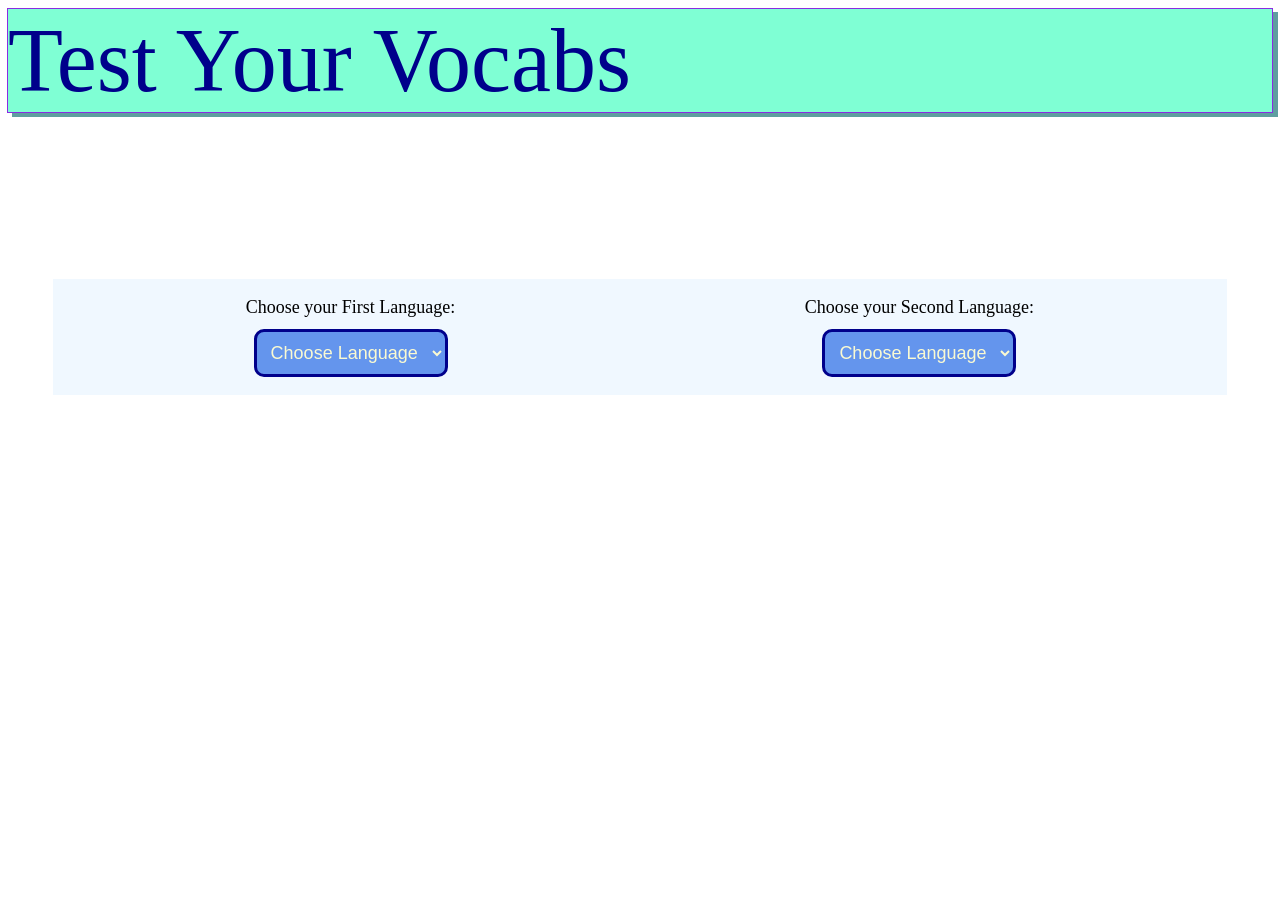
==== index.html @ 1a46ced8 "first commit" ====
<html>
    <head>
        <script src="words.js"></script>
        <script src="index.js"></script>
        <script src="variables.js"></script>
        <link rel="stylesheet" href="index.css"></link>
    </head>
    <body>
        <div id="main-container">
            <div id="header">
                Test Your Vocabs
            </div>
            <!-- <div id="info">
                Here you find info about your history
            </div> -->
            <div id="language">
                <div id="language-selector">
                    <label for="firstlanguage">Choose your First Language:</label>
                    <select id="firstlanguage" name="firstlanguage">
                        <option selected disabled hidden value="">Choose Language</option>
                    </select>
                </div>
                <div id="language-selector">
                    <label for="secondlanguage">Choose your Second Language:</label>
                    <select id="secondlanguage" name="secondlanguage">
                        <option selected disabled hidden value="">Choose Language</option>
                    </select>
                </div>
            </div>
            <div id="quiz">
                <div id="main-word" hidden></div>
                <div id="options">
                </div>
            </div>
        </div>
    </body>
</html>
---- index.css ----
#main-container{
    height: 100%;
    width: 100%;
    display: flex;
    justify-content: center;
    align-items: center;
    flex-direction: column;
}

#header{
    background-color: aquamarine;
    width: inherit;
    font-size: 10vmin;
    border: 1px solid blueviolet;
    box-shadow: 5px 4px cadetblue;
    color: darkblue;
}

#info{
    height: fit-content;
    margin: 2%;
    font-size: 4vmin;
    align-self: baseline;
    flex-direction: row;
}

#language{
    width: 90%;
    padding: 2vh;
    background: aliceblue;
    display: flex;
    justify-content: center;
    align-items: center;
    margin: auto;
    flex-direction: row;
    font-size: 2vmin;
}

#language-selector{
    display: flex;
    flex-direction: column;
    margin: auto;
}

#language label{
    margin-bottom: 5%;
    font-size: 2vmin;
}

#language select{
    font-size: 2vmin;
    background: cornflowerblue;
    border-radius: 10px;
    padding: 10px;
    color: lightgoldenrodyellow;
    border: 3px solid darkblue;
    cursor: pointer;
    width: fit-content;
    margin: auto;
}

#quiz{
    display: flex;
    flex-direction: row;
    margin: auto;
    justify-content: center;
    width: 90%;
    align-content: center;
}

#main-word{
    margin: auto; 
    font-size: 4vmin;
    border: 1px solid cadetblue;
    padding: 20px;
    background: lightblue;
    border-radius: 20px;  
    margin-right: 10%; 
    color: darkmagenta;
}

#options{
    margin: auto;
    display: flex;
    flex-direction: column;
    width: fit-content;
    margin-left: 10%;
}

#options button{
    font-size: 2vmin;
    padding: 20px;
    margin: auto;
    margin-bottom: 12%;
    width: -webkit-fill-available;;
    border-radius: 20px;
    outline: auto;
    white-space: nowrap;
    cursor: pointer;
}

#options button.true {
    background-color: green;
    color: white;
    border: 1px solid darkblue;
}

#options button.false{
    background-color: red;
    color: white;
    border: 1px solid darkblue;
}
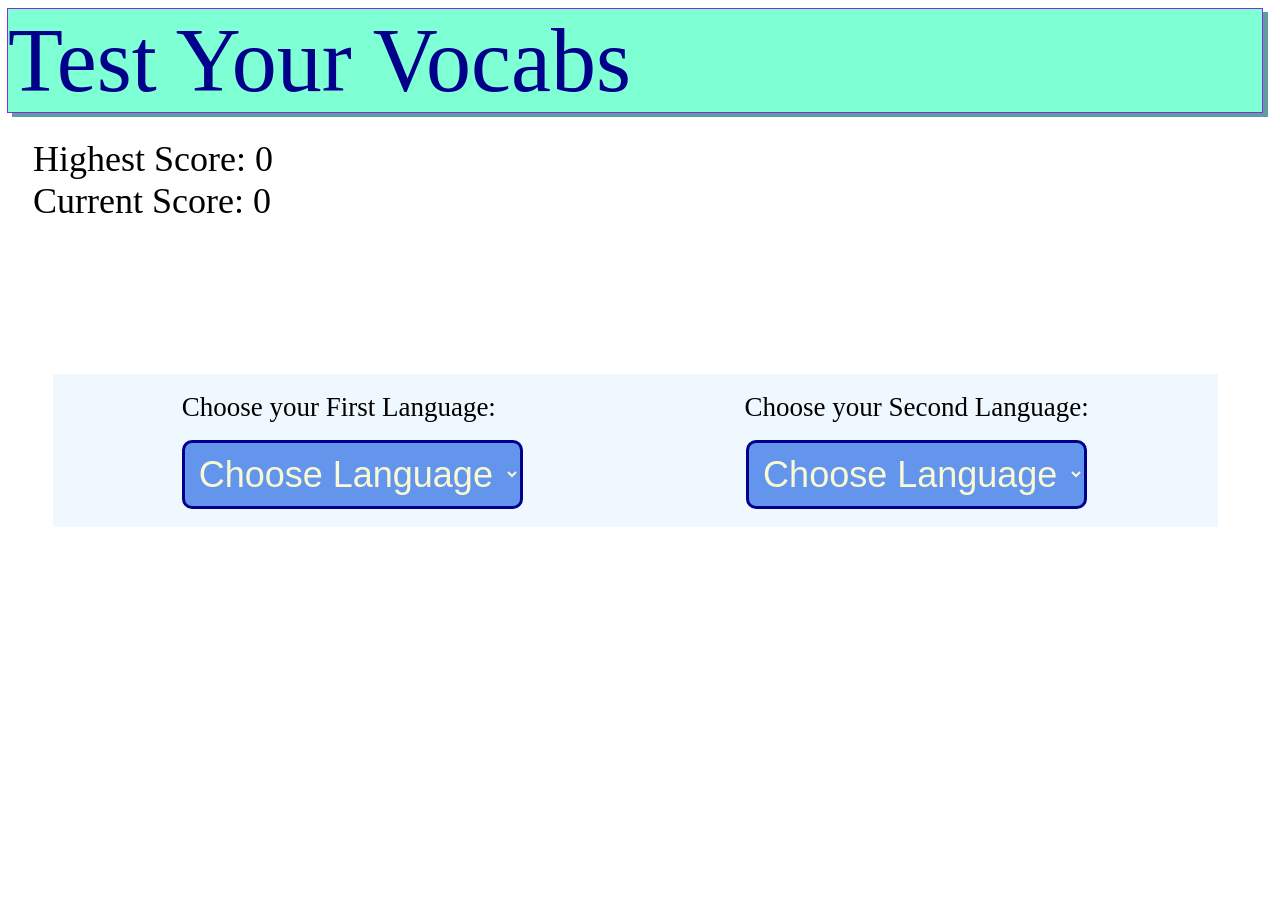
==== commit f1b2cd86: "first commit" ====
--- a/index.html
+++ b/index.html
@@ -1,5 +1,9 @@
-<html>
+<!DOCTYPE html>
+<html lang="en">
     <head>
+        <title>Test Your Vocabs</title>
+        <meta name="viewport" content="width=device-width, initial-scale=1.0">
+
         <script src="words.js"></script>
         <script src="index.js"></script>
         <script src="variables.js"></script>
@@ -10,17 +14,18 @@
             <div id="header">
                 Test Your Vocabs
             </div>
-            <!-- <div id="info">
-                Here you find info about your history
-            </div> -->
+            <div id="info">
+                <span>Highest Score: <span id="highest"></span></span>
+                <span>Current Score: <span id="current"></span></span>
+            </div>
             <div id="language">
-                <div id="language-selector">
+                <div class="language-selector">
                     <label for="firstlanguage">Choose your First Language:</label>
                     <select id="firstlanguage" name="firstlanguage">
                         <option selected disabled hidden value="">Choose Language</option>
                     </select>
                 </div>
-                <div id="language-selector">
+                <div class="language-selector">
                     <label for="secondlanguage">Choose your Second Language:</label>
                     <select id="secondlanguage" name="secondlanguage">
                         <option selected disabled hidden value="">Choose Language</option>
--- a/index.css
+++ b/index.css
@@ -1,7 +1,7 @@
 
 #main-container{
-    height: 100%;
-    width: 100%;
+    height: 100vh;
+    width: 98vw;
     display: flex;
     justify-content: center;
     align-items: center;
@@ -22,7 +22,8 @@
     margin: 2%;
     font-size: 4vmin;
     align-self: baseline;
-    flex-direction: row;
+    flex-direction: column;
+    display: flex;
 }
 
 #language{
@@ -37,7 +38,7 @@
     font-size: 2vmin;
 }
 
-#language-selector{
+.language-selector{
     display: flex;
     flex-direction: column;
     margin: auto;
@@ -45,11 +46,11 @@
 
 #language label{
     margin-bottom: 5%;
-    font-size: 2vmin;
+    font-size: 3vmin;
 }
 
 #language select{
-    font-size: 2vmin;
+    font-size: 4vmin;
     background: cornflowerblue;
     border-radius: 10px;
     padding: 10px;
@@ -71,7 +72,7 @@
 
 #main-word{
     margin: auto; 
-    font-size: 4vmin;
+    font-size: 8vmin;
     border: 1px solid cadetblue;
     padding: 20px;
     background: lightblue;
@@ -89,10 +90,10 @@
 }
 
 #options button{
-    font-size: 2vmin;
+    font-size: 5vmin;
     padding: 20px;
     margin: auto;
-    margin-bottom: 12%;
+    margin-bottom: 3vh;
     width: -webkit-fill-available;;
     border-radius: 20px;
     outline: auto;
